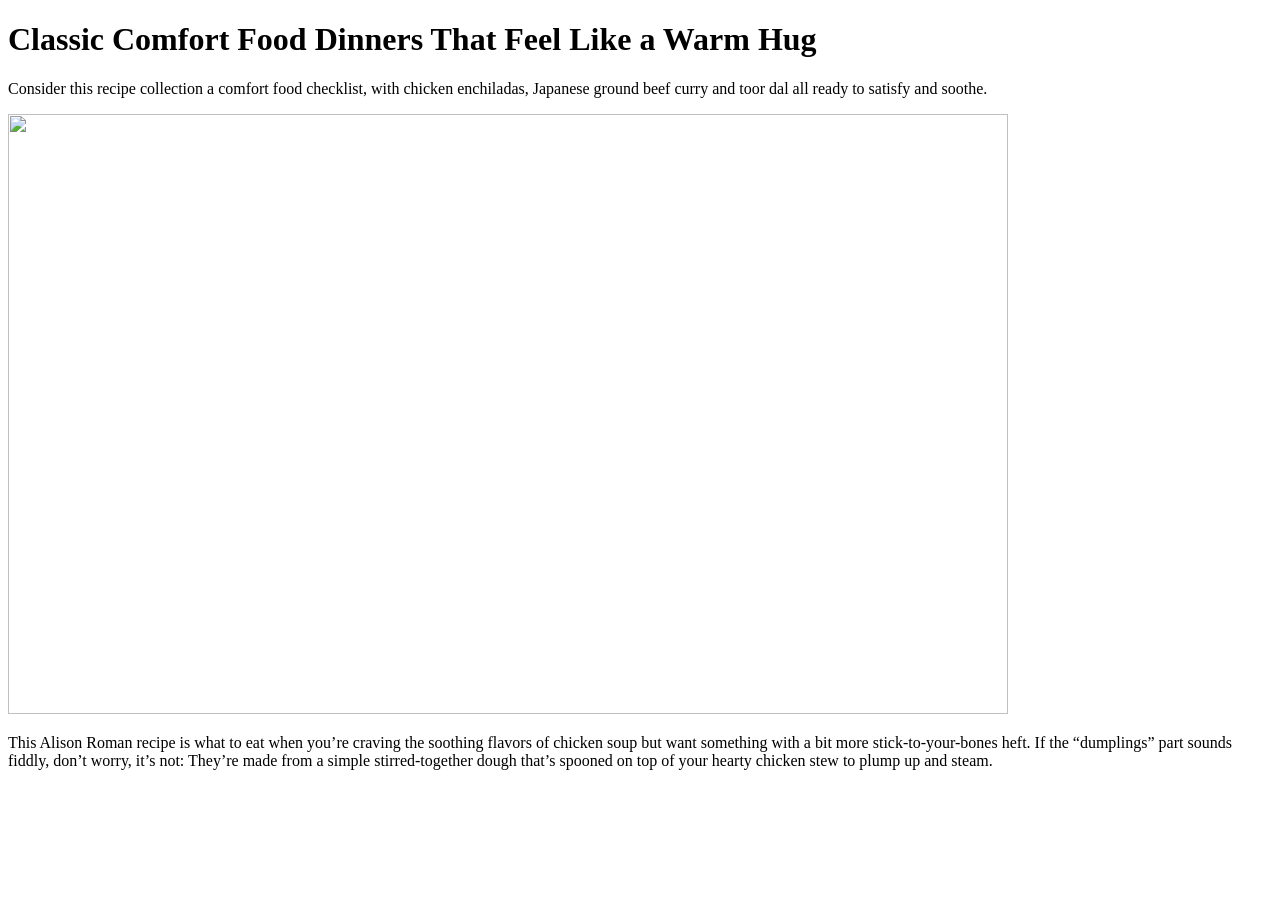
==== 7b.html @ 2ef0db84 "Add files via upload" ====
<!DOCTYPE HTML>

<html>
    <head>
        <title>7B: Sample Page</title>
        <link rel="stylesheet" href="7b.css">
    </head>

    <body>
        <h1>
            Classic Comfort Food Dinners That Feel Like a Warm Hug
        </h1>

        <p>
            Consider this recipe collection a comfort food checklist, with chicken enchiladas, Japanese ground beef curry and toor dal all ready to satisfy and soothe.
        </p>

        <img src="graphics/bill.jpeg" width="1000" height="600">

        <p>
            This Alison Roman recipe is what to eat when you’re craving the soothing flavors of chicken soup but want something with a bit more stick-to-your-bones heft. If the “dumplings” part sounds fiddly, don’t worry, it’s not: They’re made from a simple stirred-together dough that’s spooned on top of your hearty chicken stew to plump up and steam.
        </p>

    </body>


</html>
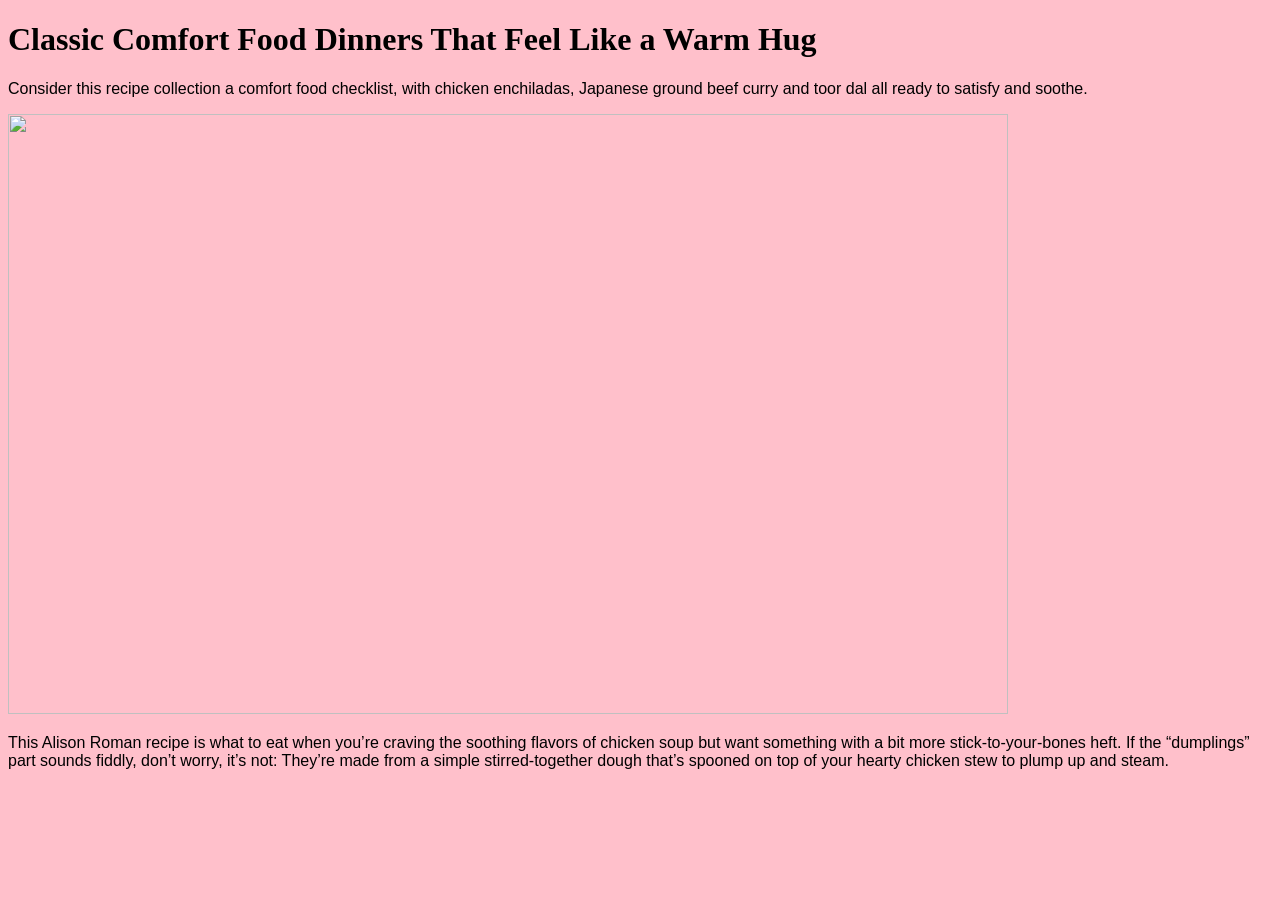
==== commit 196c1c69: "Add files via upload" ====
--- a/7b.html
+++ b/7b.html
@@ -15,7 +15,7 @@
             Consider this recipe collection a comfort food checklist, with chicken enchiladas, Japanese ground beef curry and toor dal all ready to satisfy and soothe.
         </p>
 
-        <img src="graphics/bill.jpeg" width="1000" height="600">
+        <img src="graphics/bill.jpg" width="1000" height="600">
 
         <p>
             This Alison Roman recipe is what to eat when you’re craving the soothing flavors of chicken soup but want something with a bit more stick-to-your-bones heft. If the “dumplings” part sounds fiddly, don’t worry, it’s not: They’re made from a simple stirred-together dough that’s spooned on top of your hearty chicken stew to plump up and steam.
--- a/7b.css
+++ b/7b.css
@@ -0,0 +1,17 @@
+body{
+    background-color: pink;
+    background-image: none;
+}
+
+h1{
+    font-family:'Times New Roman', Times, serif
+}
+
+p{
+    font-family: 'Apotos', sans-serif;
+
+}
+
+p{
+    font-family: 'Apotos', sans-serif;
+}
